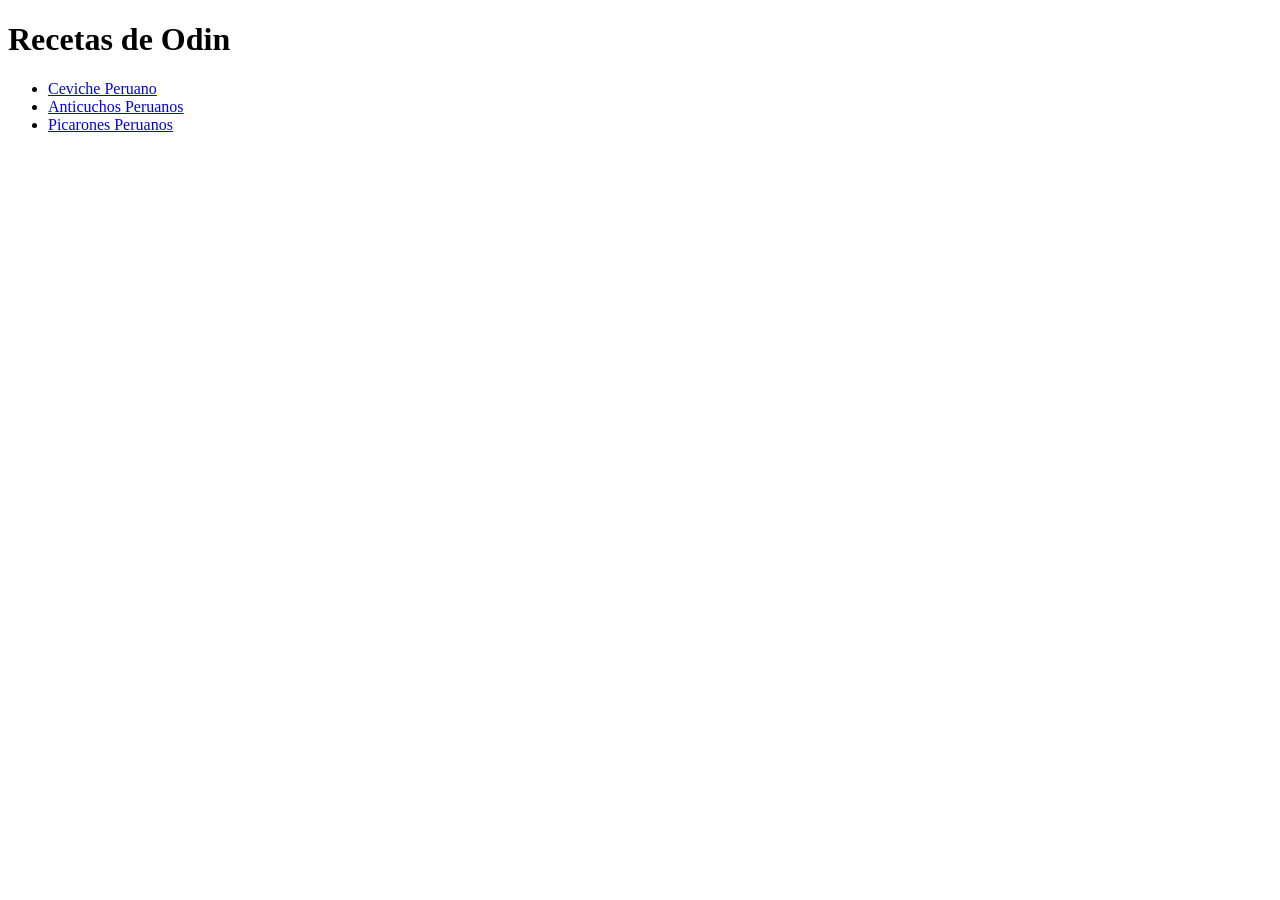
==== index.html @ a5bd1dee "img/anticucho.jpg" ====
<!DOCTYPE html>
<html lang="en">
<head>
    <meta charset="UTF-8">
    <meta name="viewport" content="width=device-width, initial-scale=1.0">
    <title>Document</title>
</head>

<body>
    <h1>Recetas de Odin</h1>

    <ul>

        <li><a href="./recipes/ceviche.html">Ceviche Peruano</a></li>
        <li><a href="./recipes/anticuchos.html">Anticuchos Peruanos</a></li>
        <li><a href="./recipes/picarones.html">Picarones Peruanos</a></li>

    </ul>



</body>
</html>
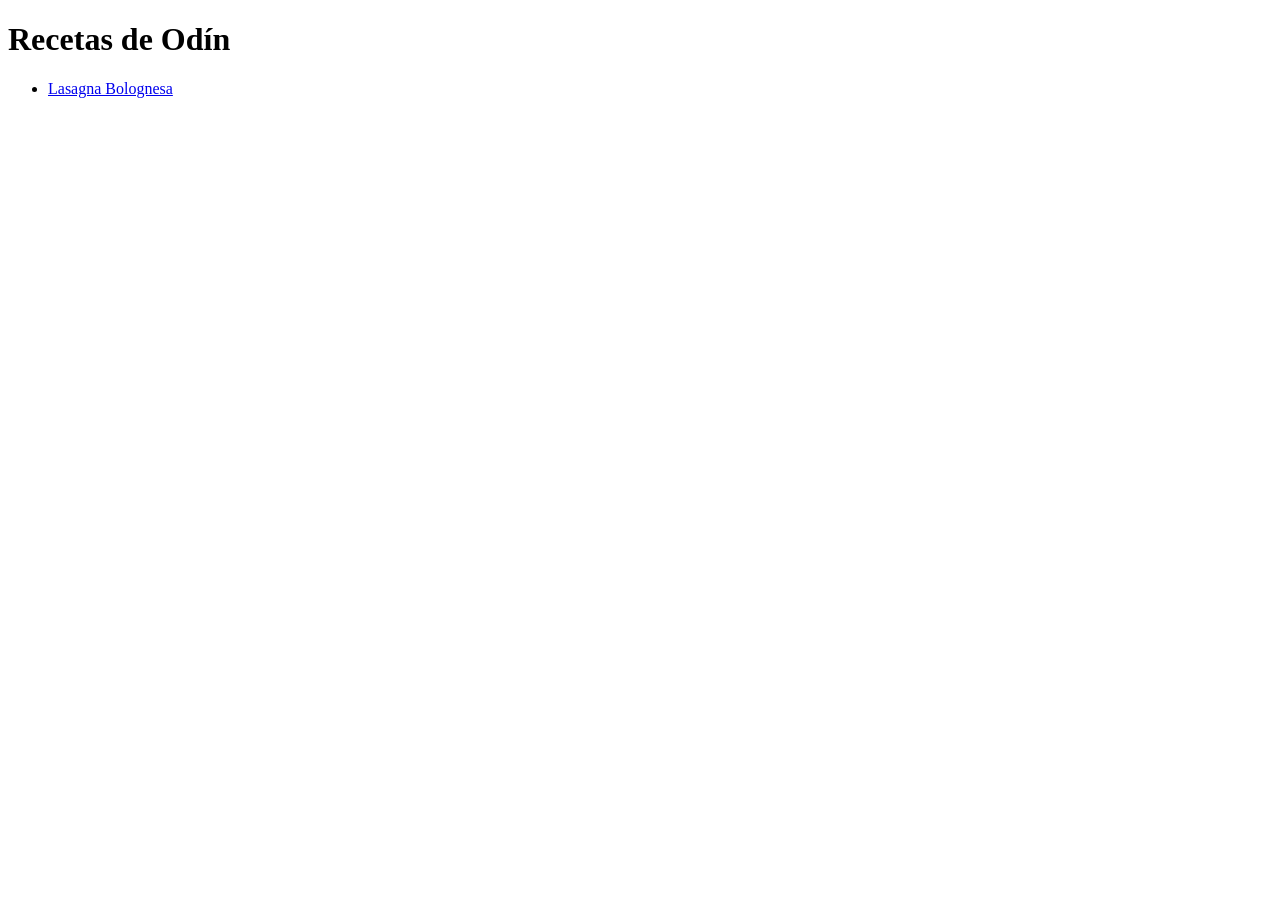
==== commit 9b7143ff: "Realicé la primera receta" ====
--- a/index.html
+++ b/index.html
@@ -1,23 +1,18 @@
 <!DOCTYPE html>
 <html lang="en">
-<head>
-    <meta charset="UTF-8">
-    <meta name="viewport" content="width=device-width, initial-scale=1.0">
-    <title>Document</title>
-</head>
+    <head>
+        <meta charset="UTF-8">
+        <meta name="viewport" content="width=device-width, initial-scale=1.0">
+        <title>Document</title>
+    </head>
 
-<body>
-    <h1>Recetas de Odin</h1>
+    <body>
+        <h1>Recetas de Odín</h1>
 
-    <ul>
+        <ul>
+            <li><a href="./recetas/lasagna.html">Lasagna Bolognesa</a></li>
+        </ul>
 
-        <li><a href="./recipes/ceviche.html">Ceviche Peruano</a></li>
-        <li><a href="./recipes/anticuchos.html">Anticuchos Peruanos</a></li>
-        <li><a href="./recipes/picarones.html">Picarones Peruanos</a></li>
-
-    </ul>
-
-
-
-</body>
+            
+    </body>
 </html>
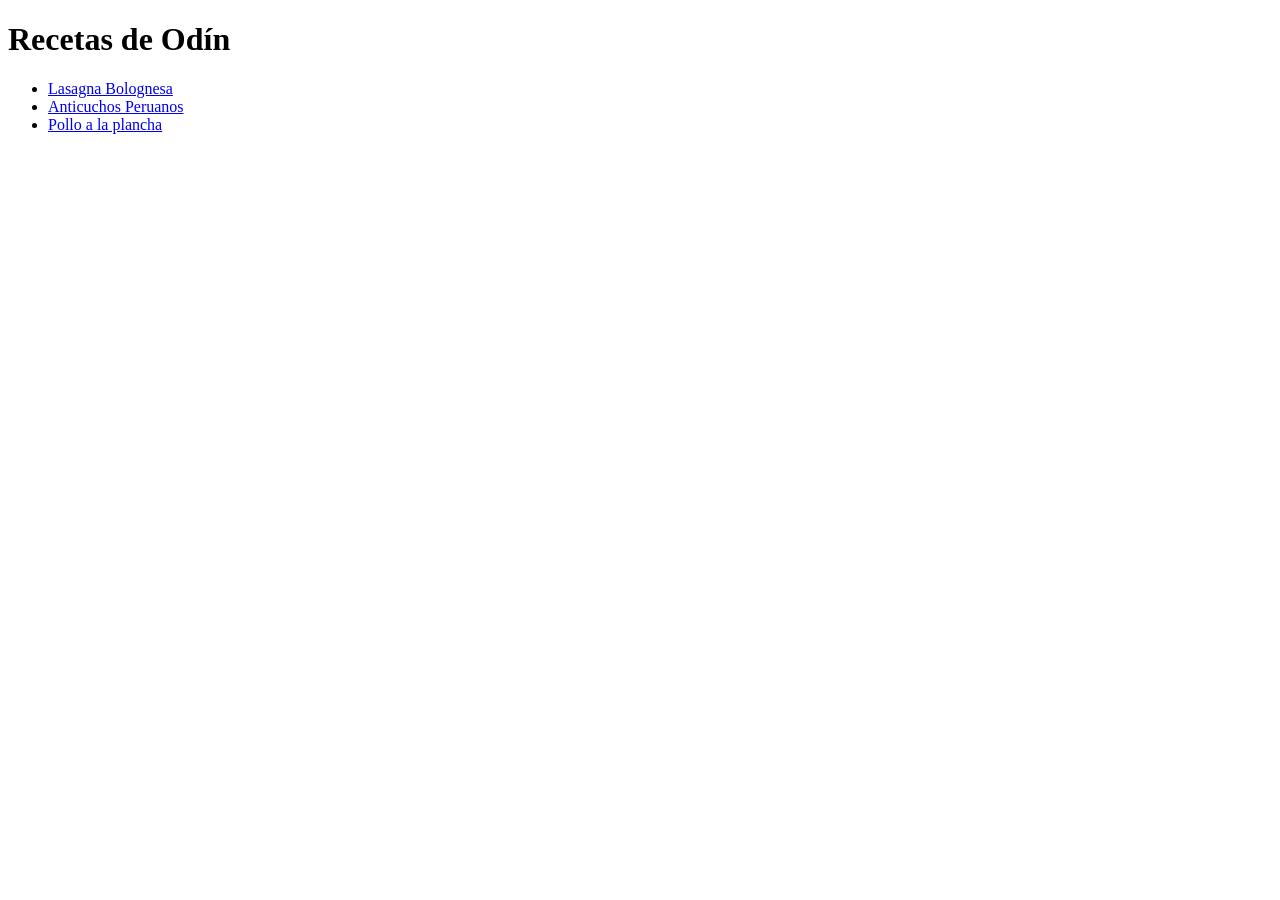
==== commit da0b0f11: "Se ingresó las recetas faltantes" ====
--- a/index.html
+++ b/index.html
@@ -11,6 +11,8 @@
 
         <ul>
             <li><a href="./recetas/lasagna.html">Lasagna Bolognesa</a></li>
+            <li><a href="./recetas/anticucho.html">Anticuchos Peruanos</a></li>
+            <li><a href="./recetas/polloalaplancha.html">Pollo a la plancha</a></li>
         </ul>
 
             
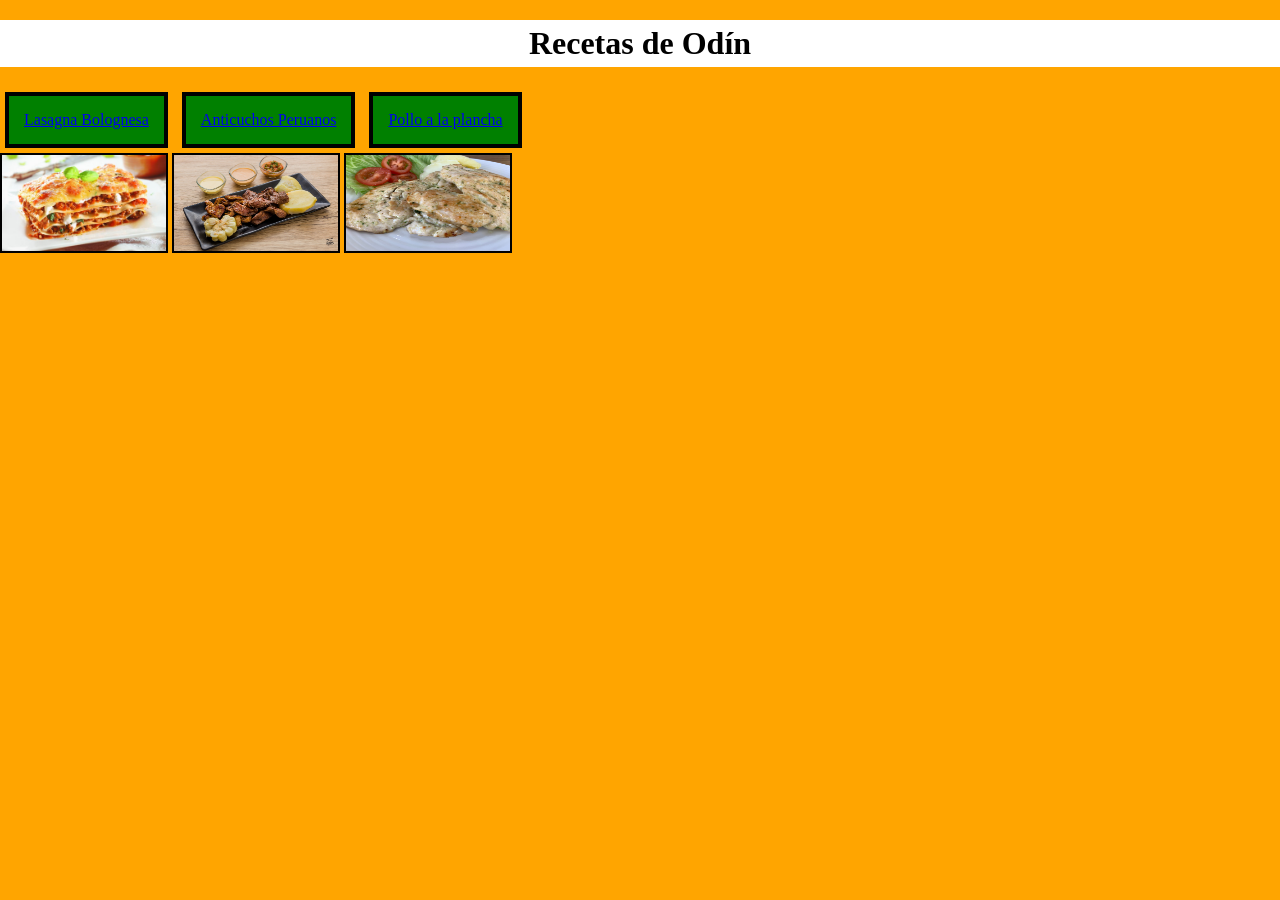
==== commit 60091267: "Practicando CSS" ====
--- a/index.html
+++ b/index.html
@@ -3,17 +3,25 @@
     <head>
         <meta charset="UTF-8">
         <meta name="viewport" content="width=device-width, initial-scale=1.0">
-        <title>Document</title>
+        <title>Recetas Peruanas</title>
+        <link rel="stylesheet" href="style.css">
+
     </head>
 
     <body>
-        <h1>Recetas de Odín</h1>
+        <h1 class="titulo">Recetas de Odín</h1>
 
-        <ul>
-            <li><a href="./recetas/lasagna.html">Lasagna Bolognesa</a></li>
-            <li><a href="./recetas/anticucho.html">Anticuchos Peruanos</a></li>
-            <li><a href="./recetas/polloalaplancha.html">Pollo a la plancha</a></li>
+        <ul class="block-principal">
+            <li class="block-1"><a href="./recetas/lasagna.html">Lasagna Bolognesa</a></li>
+            <li class="block-2"><a href="./recetas/anticucho.html">Anticuchos Peruanos</a></li>
+            <li class="block-3"><a href="./recetas/polloalaplancha.html">Pollo a la plancha</a></li>
         </ul>
+
+        <div>
+            <img class="lasagna" src="./images/lasagna.jpeg" alt="lasagna">
+            <img class="anticucho" src="./images/anticuchos.jpg" alt="anticucho">
+            <img class="pollo" src="./images/polloplancha.jpg" alt="polloplancha">
+        </div>
 
             
     </body>
--- a/style.css
+++ b/style.css
@@ -0,0 +1,65 @@
+* {
+    margin: 0;
+    padding: 0;
+    box-sizing: border-box;
+}
+
+body {
+    background-color: orange;
+}
+
+.titulo {
+    display: block;
+    text-align: center;
+    background-color: white;
+    margin: 20px auto;
+    border: 5px;
+    padding: 5px 20px;
+}
+
+
+.block-1 {
+    background-color: green;
+    display: inline-block;
+    margin: 5px;
+    border: 4px solid black;
+    padding: 15px;
+}
+
+
+.block-2 {
+    background-color: green;
+    display: inline-block;
+    margin: 5px;
+    border: 4px solid black;
+    padding: 15px;
+}
+
+.block-3 {
+    background-color: green;
+    display: inline-block;
+    margin: 5px;
+    border: 4px solid black;
+    padding: 15px;
+}
+
+.lasagna {
+    width:168px;
+    height: 100px;
+    border: 2px solid black;
+    text-align: center;
+}
+
+.anticucho {
+    width:168px;
+    height: 100px;
+    border: 2px solid black;
+    text-align: center;
+}
+
+.pollo {
+    width:168px;
+    height: 100px;
+    border: 2px solid black;
+    text-align: center;
+}
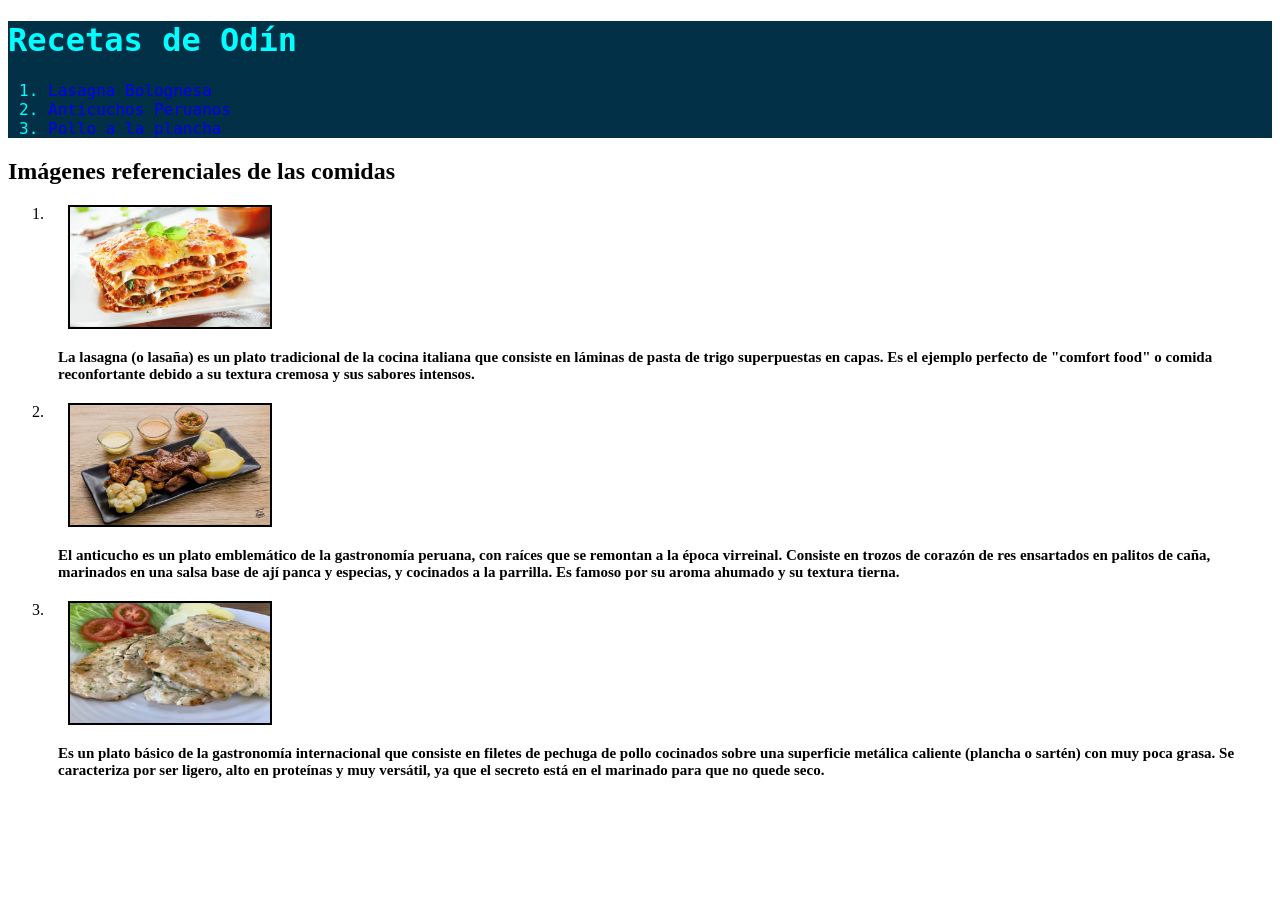
==== commit c1caff87: "Agregando un poco de CSS" ====
--- a/index.html
+++ b/index.html
@@ -9,20 +9,40 @@
     </head>
 
     <body>
-        <h1 class="titulo">Recetas de Odín</h1>
+        <div class="cuerpo-principal">
+            <h1 class="titulo">Recetas de Odín</h1>
 
-        <ul class="block-principal">
-            <li class="block-1"><a href="./recetas/lasagna.html">Lasagna Bolognesa</a></li>
-            <li class="block-2"><a href="./recetas/anticucho.html">Anticuchos Peruanos</a></li>
-            <li class="block-3"><a href="./recetas/polloalaplancha.html">Pollo a la plancha</a></li>
-        </ul>
-
-        <div>
-            <img class="lasagna" src="./images/lasagna.jpeg" alt="lasagna">
-            <img class="anticucho" src="./images/anticuchos.jpg" alt="anticucho">
-            <img class="pollo" src="./images/polloplancha.jpg" alt="polloplancha">
+            <ol class="block-principal">
+                <li><a href="./recetas/lasagna.html">Lasagna Bolognesa</a></li>
+                <li><a href="./recetas/anticucho.html">Anticuchos Peruanos</a></li>
+                <li><a href="./recetas/polloalaplancha.html">Pollo a la plancha</a></li>
+            </ol>
         </div>
 
+        <div class="imagenes-referenciales">
+            <h2>Imágenes referenciales de las comidas</h2>
+            <div>
+                <ol>
+                    <li><img src="./images/lasagna.jpeg" alt="Lasagna"></li>
+                        <h3>
+                            La lasagna (o lasaña) es un plato tradicional de la cocina italiana que consiste en láminas de pasta de trigo superpuestas 
+                            en capas. Es el ejemplo perfecto de "comfort food" o comida reconfortante debido a su textura cremosa y sus sabores intensos.
+                        </h3>
+                    <li><img src="./images/anticuchos.jpg" alt="anticuchos"></li>
+                        <h3>
+                            El anticucho es un plato emblemático de la gastronomía peruana, con raíces que se remontan a la época virreinal. 
+                            Consiste en trozos de corazón de res ensartados en palitos de caña, marinados en una salsa base de ají panca y 
+                            especias, y cocinados a la parrilla. Es famoso por su aroma ahumado y su textura tierna.
+                        </h3>
+                    <li><img src="./images/polloplancha.jpg" alt="pollo a la plancha"></li>
+                        <h3>
+                            Es un plato básico de la gastronomía internacional que consiste en filetes de pechuga de pollo cocinados sobre una superficie 
+                            metálica caliente (plancha o sartén) con muy poca grasa. Se caracteriza por ser ligero, alto en proteínas y muy versátil, 
+                            ya que el secreto está en el marinado para que no quede seco.
+                        </h3>
+                </ol>
+            </div>
+        </div>
             
     </body>
 </html>
--- a/style.css
+++ b/style.css
@@ -1,65 +1,23 @@
-* {
-    margin: 0;
-    padding: 0;
-    box-sizing: border-box;
+.cuerpo-principal {
+    background-color: #023047;
+    font-family: 'Montserrat', monospace;
+    color: aqua;
 }
 
-body {
-    background-color: orange;
+.block-principal a {
+    text-decoration: none;
 }
 
-.titulo {
+.imagenes-referenciales img {
+    height: 120px;
+    width: 200px;
     display: block;
-    text-align: center;
-    background-color: white;
-    margin: 20px auto;
-    border: 5px;
-    padding: 5px 20px;
+    margin: 20px;
+    border: 2px solid black;
 }
 
-
-.block-1 {
-    background-color: green;
-    display: inline-block;
-    margin: 5px;
-    border: 4px solid black;
-    padding: 15px;
-}
-
-
-.block-2 {
-    background-color: green;
-    display: inline-block;
-    margin: 5px;
-    border: 4px solid black;
-    padding: 15px;
-}
-
-.block-3 {
-    background-color: green;
-    display: inline-block;
-    margin: 5px;
-    border: 4px solid black;
-    padding: 15px;
-}
-
-.lasagna {
-    width:168px;
-    height: 100px;
-    border: 2px solid black;
-    text-align: center;
-}
-
-.anticucho {
-    width:168px;
-    height: 100px;
-    border: 2px solid black;
-    text-align: center;
-}
-
-.pollo {
-    width:168px;
-    height: 100px;
-    border: 2px solid black;
-    text-align: center;
+.imagenes-referenciales h3 {
+    display: block;
+    margin: 10px;
+    font-size: 15px;
 }
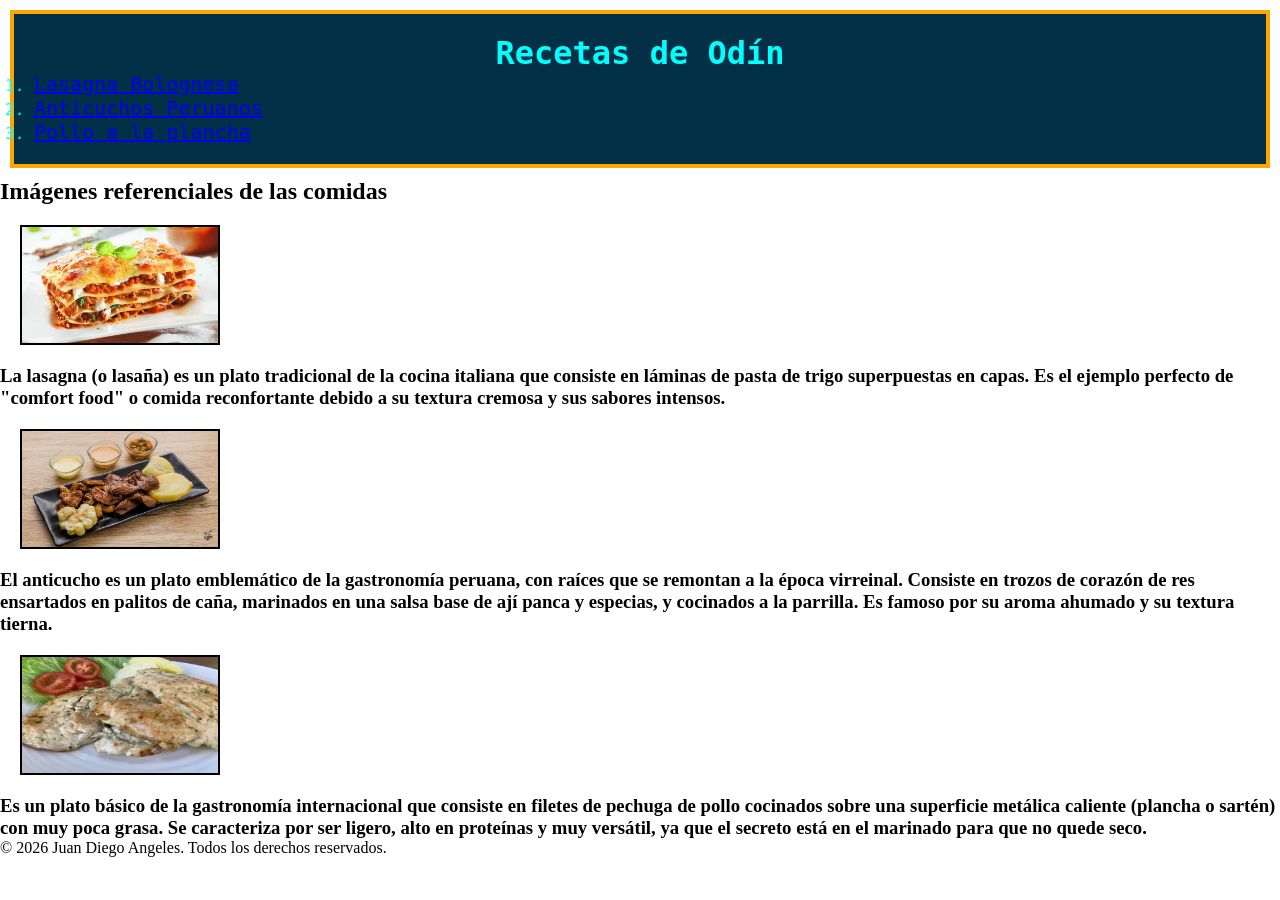
==== commit ba56c08d: "Agregando un poco de flexbox a CSS" ====
--- a/index.html
+++ b/index.html
@@ -9,17 +9,18 @@
     </head>
 
     <body>
-        <div class="cuerpo-principal">
+
+        <header class="cuerpo-principal">
             <h1 class="titulo">Recetas de Odín</h1>
 
-            <ol class="block-principal">
-                <li><a href="./recetas/lasagna.html">Lasagna Bolognesa</a></li>
-                <li><a href="./recetas/anticucho.html">Anticuchos Peruanos</a></li>
-                <li><a href="./recetas/polloalaplancha.html">Pollo a la plancha</a></li>
-            </ol>
-        </div>
+                <ol class="block-principal">
+                    <li><a href="./recetas/lasagna.html">Lasagna Bolognesa</a></li>
+                    <li><a href="./recetas/anticucho.html">Anticuchos Peruanos</a></li>
+                    <li><a href="./recetas/polloalaplancha.html">Pollo a la plancha</a></li>
+                </ol>
+        </header>
 
-        <div class="imagenes-referenciales">
+        <main class="home-page">
             <h2>Imágenes referenciales de las comidas</h2>
             <div>
                 <ol>
@@ -42,7 +43,11 @@
                         </h3>
                 </ol>
             </div>
-        </div>
+        </main>
+
+        <footer class="pie-pagina">
+            <p>&copy; 2026 Juan Diego Angeles. Todos los derechos reservados.</p>
+        </footer>
             
     </body>
 </html>
--- a/style.css
+++ b/style.css
@@ -1,14 +1,28 @@
+* {
+    margin: 0;
+    padding: 0;
+    box-sizing: border-box;
+}
+
 .cuerpo-principal {
     background-color: #023047;
     font-family: 'Montserrat', monospace;
     color: aqua;
+    padding: 20px;
+    border: 4px solid orange;
+    margin: 10px;
 }
 
-.block-principal a {
-    text-decoration: none;
+.cuerpo-principal li a {
+    display: inline;
+    font-size: 20px;
 }
 
-.imagenes-referenciales img {
+.cuerpo-principal .titulo {
+    text-align: center;
+}
+
+.home-page img {
     height: 120px;
     width: 200px;
     display: block;
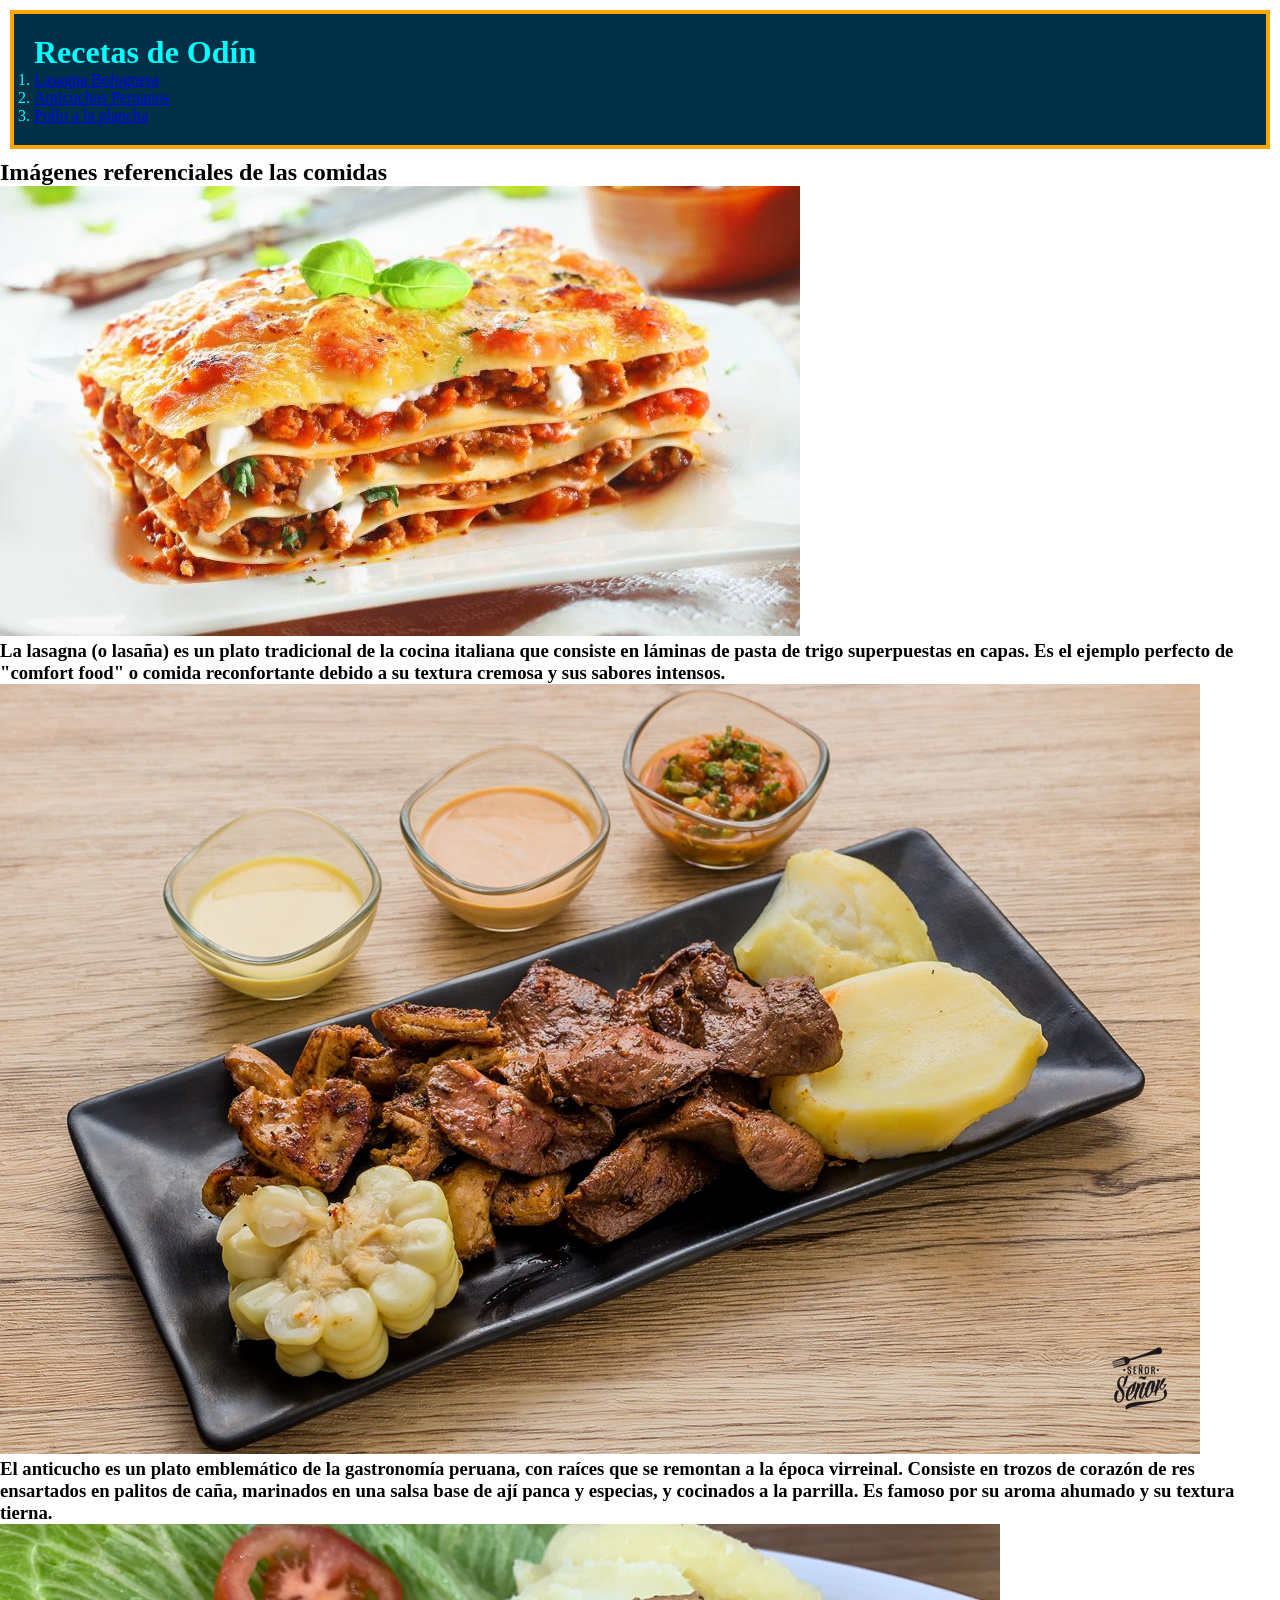
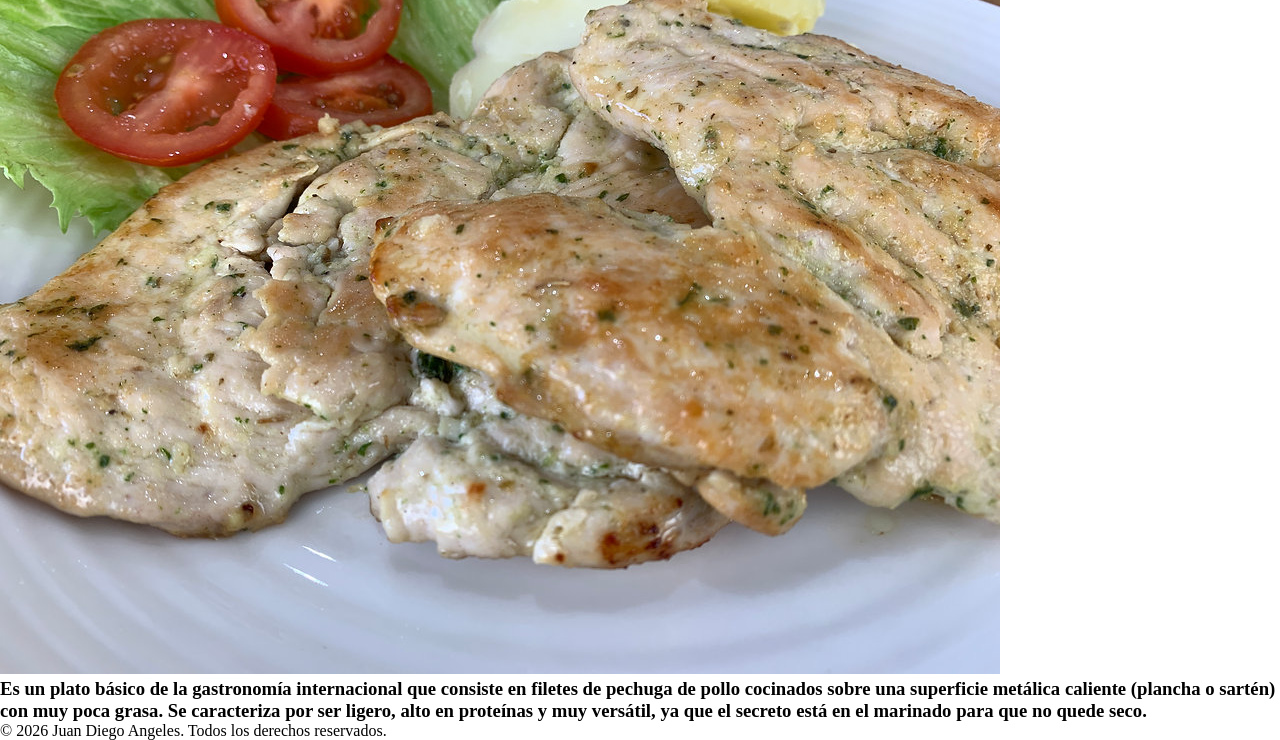
==== commit d8095c4d: "Generando nueva estructura en HTML" ====
--- a/index.html
+++ b/index.html
@@ -11,13 +11,14 @@
     <body>
 
         <header class="cuerpo-principal">
-            <h1 class="titulo">Recetas de Odín</h1>
-
-                <ol class="block-principal">
+            <h1>Recetas de Odín</h1>
+            <nav  class="block-principal">
+                <ol>
                     <li><a href="./recetas/lasagna.html">Lasagna Bolognesa</a></li>
                     <li><a href="./recetas/anticucho.html">Anticuchos Peruanos</a></li>
                     <li><a href="./recetas/polloalaplancha.html">Pollo a la plancha</a></li>
                 </ol>
+            </nav>
         </header>
 
         <main class="home-page">
--- a/style.css
+++ b/style.css
@@ -2,18 +2,23 @@
     margin: 0;
     padding: 0;
     box-sizing: border-box;
+    font-family: cursive;
 }
 
 .cuerpo-principal {
+    display: flex;
+    flex-direction: column;
+    justify-content: space-around;
     background-color: #023047;
-    font-family: 'Montserrat', monospace;
     color: aqua;
     padding: 20px;
     border: 4px solid orange;
     margin: 10px;
 }
 
-.cuerpo-principal li a {
+
+
+/* .cuerpo-principal li a {
     display: inline;
     font-size: 20px;
 }
@@ -34,4 +39,4 @@
     display: block;
     margin: 10px;
     font-size: 15px;
-}+} */
